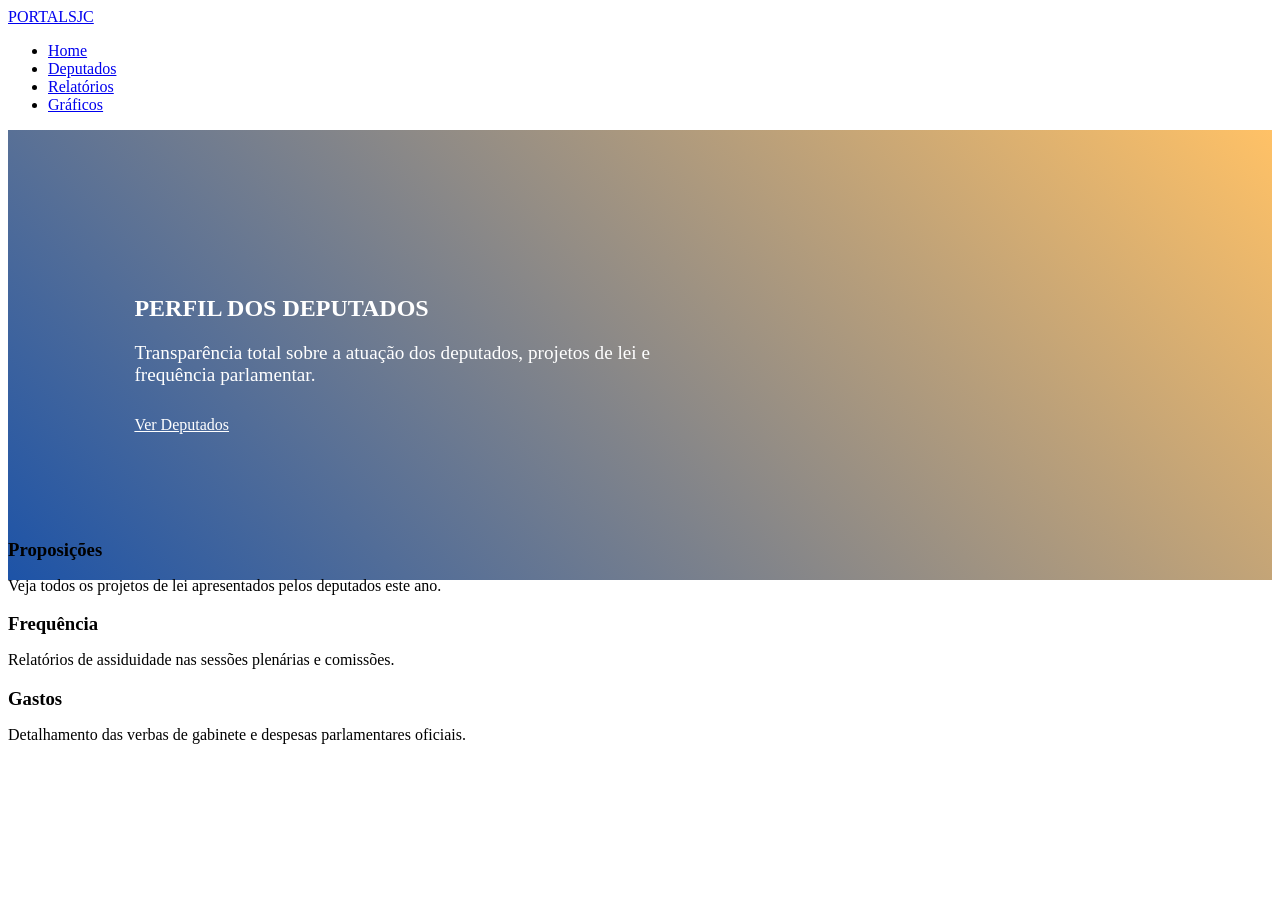
==== src/frontend/templates/index.html @ b37db5e9 "adicionando templates" ====
<!DOCTYPE html>
<html lang="pt-br">
<head>
    <meta charset="UTF-8">
    <title>Portal Sjc | Home</title>
    <link rel="stylesheet" href="style.css">
</head>
<body>
    <header class="navbar">
        <a href="index.html" class="logo">PORTAL<span>SJC</span></a>
        <nav>
            <ul class="nav-links">
                <li><a href="index.html" class="active">Home</a></li>
                <li><a href="deputados.html">Deputados</a></li>
                <li><a href="relatorios.html">Relatórios</a></li>
                <li><a href="graficos.html">Gráficos</a></li>
            </ul>
        </nav>
    </header>

    <section class="hero" style="background: linear-gradient(45deg, #0d47a1ee, #ff980099), url('https://images.unsplash.com/photo-1529107386315-e1a2ed48a620?auto=format&fit=crop&w=1350&q=80'); height: 450px; background-size: cover; display: flex; align-items: center; color: white; padding: 0 10%;">
        <div>
            <h1>PERFIL DOS DEPUTADOS</h1>
            <p style="font-size: 1.2rem; max-width: 600px; margin: 20px 0 30px 0;">Transparência total sobre a atuação dos deputados, projetos de lei e frequência parlamentar.</p>
            <a href="deputados.html" class="btn" style="background: var(--secondary); color: white;">Ver Deputados</a>
        </div>
    </section>

    <main class="container">
        <div class="grid" style="margin-top: -60px; position: relative; z-index: 10;">
            <div class="card">
                <h3 style="color: var(--secondary); margin-bottom: 10px;">Proposições</h3>
                <p>Veja todos os projetos de lei apresentados pelos deputados este ano.</p>
            </div>
            <div class="card">
                <h3 style="color: var(--secondary); margin-bottom: 10px;">Frequência</h3>
                <p>Relatórios de assiduidade nas sessões plenárias e comissões.</p>
            </div>
            <div class="card">
                <h3 style="color: var(--secondary); margin-bottom: 10px;">Gastos</h3>
                <p>Detalhamento das verbas de gabinete e despesas parlamentares oficiais.</p>
            </div>
        </div>
    </main>
</body>
</html>
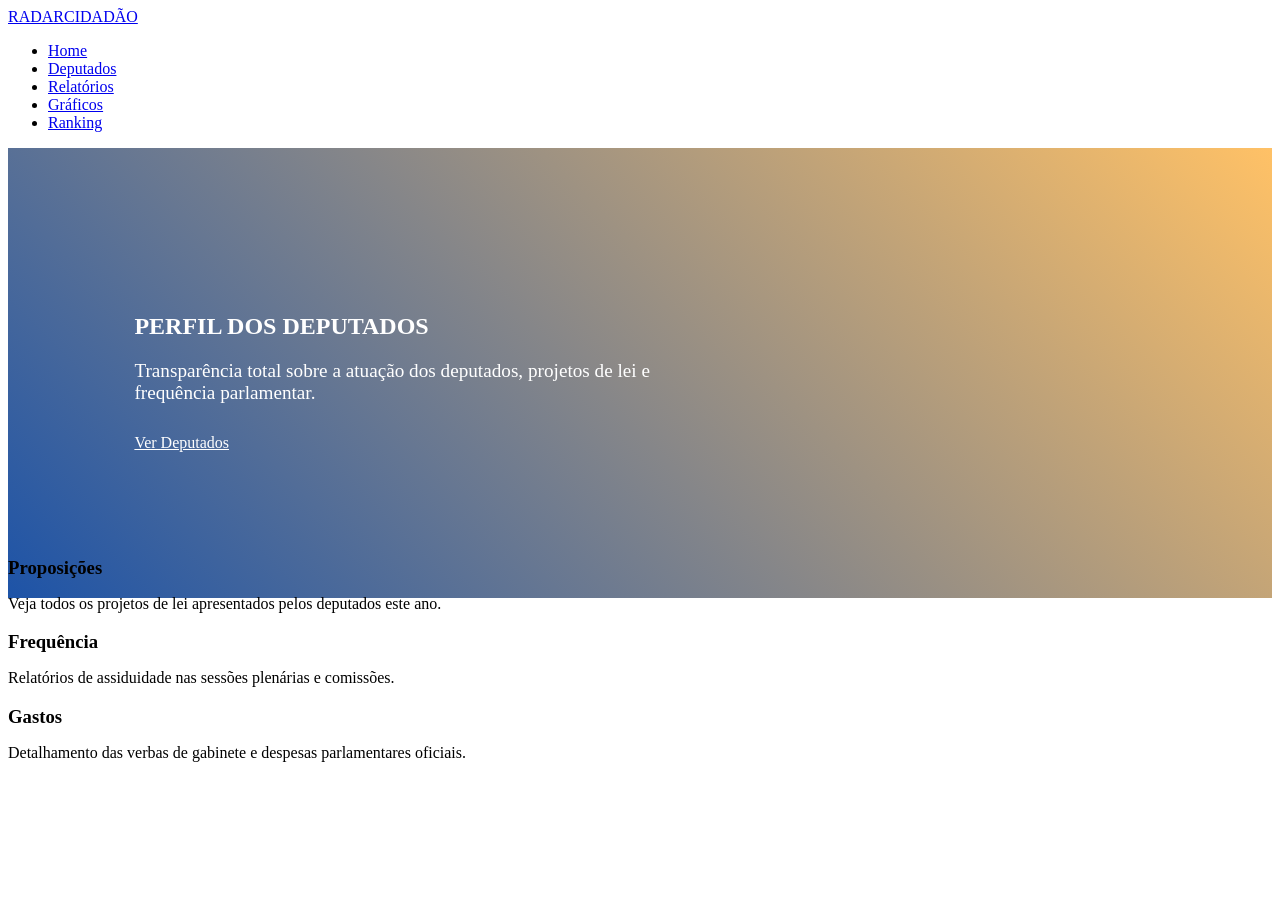
==== commit b07baf66: "Test: add index.html" ====
--- a/src/frontend/templates/index.html
+++ b/src/frontend/templates/index.html
@@ -2,45 +2,69 @@
 <html lang="pt-br">
 <head>
     <meta charset="UTF-8">
-    <title>Portal Sjc | Home</title>
-    <link rel="stylesheet" href="style.css">
+    <title>Radar Cidadão | Home</title>
+
+    <link rel="stylesheet" href="{{ url_for('static', filename='style.css') }}">
 </head>
+
 <body>
     <header class="navbar">
-        <a href="index.html" class="logo">PORTAL<span>SJC</span></a>
+        <a href="/" class="logo">RADAR<span>CIDADÃO</span></a>
+
         <nav>
             <ul class="nav-links">
-                <li><a href="index.html" class="active">Home</a></li>
-                <li><a href="deputados.html">Deputados</a></li>
-                <li><a href="relatorios.html">Relatórios</a></li>
-                <li><a href="graficos.html">Gráficos</a></li>
+                <li><a href="/index.html">Home</a></li>
+                <li><a href="/deputados.html">Deputados</a></li>
+                <li><a href="/relatorios.html">Relatórios</a></li>
+                <li><a href="/graficos.html" class="active">Gráficos</a></li>
+                <li><a href="/ranking.html" class="active">Ranking</a></li>
             </ul>
         </nav>
     </header>
 
-    <section class="hero" style="background: linear-gradient(45deg, #0d47a1ee, #ff980099), url('https://images.unsplash.com/photo-1529107386315-e1a2ed48a620?auto=format&fit=crop&w=1350&q=80'); height: 450px; background-size: cover; display: flex; align-items: center; color: white; padding: 0 10%;">
+    <section class="hero"
+        style="background: linear-gradient(45deg, #0d47a1ee, #ff980099), url('https://images.unsplash.com/photo-1529107386315-e1a2ed48a620?auto=format&fit=crop&w=1350&q=80');
+               height: 450px;
+               background-size: cover;
+               display: flex;
+               align-items: center;
+               color: white;
+               padding: 0 10%;">
+
         <div>
             <h1>PERFIL DOS DEPUTADOS</h1>
-            <p style="font-size: 1.2rem; max-width: 600px; margin: 20px 0 30px 0;">Transparência total sobre a atuação dos deputados, projetos de lei e frequência parlamentar.</p>
-            <a href="deputados.html" class="btn" style="background: var(--secondary); color: white;">Ver Deputados</a>
+
+            <p style="font-size: 1.2rem; max-width: 600px; margin: 20px 0 30px 0;">
+                Transparência total sobre a atuação dos deputados, projetos de lei e frequência parlamentar.
+            </p>
+
+            <a href="/deputados.html" class="btn"
+               style="background: var(--secondary); color: white;">
+                Ver Deputados
+            </a>
         </div>
     </section>
 
     <main class="container">
-        <div class="grid" style="margin-top: -60px; position: relative; z-index: 10;">
+        <div class="grid"
+             style="margin-top: -60px; position: relative; z-index: 10;">
+
             <div class="card">
                 <h3 style="color: var(--secondary); margin-bottom: 10px;">Proposições</h3>
                 <p>Veja todos os projetos de lei apresentados pelos deputados este ano.</p>
             </div>
+
             <div class="card">
                 <h3 style="color: var(--secondary); margin-bottom: 10px;">Frequência</h3>
                 <p>Relatórios de assiduidade nas sessões plenárias e comissões.</p>
             </div>
+
             <div class="card">
                 <h3 style="color: var(--secondary); margin-bottom: 10px;">Gastos</h3>
                 <p>Detalhamento das verbas de gabinete e despesas parlamentares oficiais.</p>
             </div>
+
         </div>
     </main>
 </body>
-</html>+</html>
